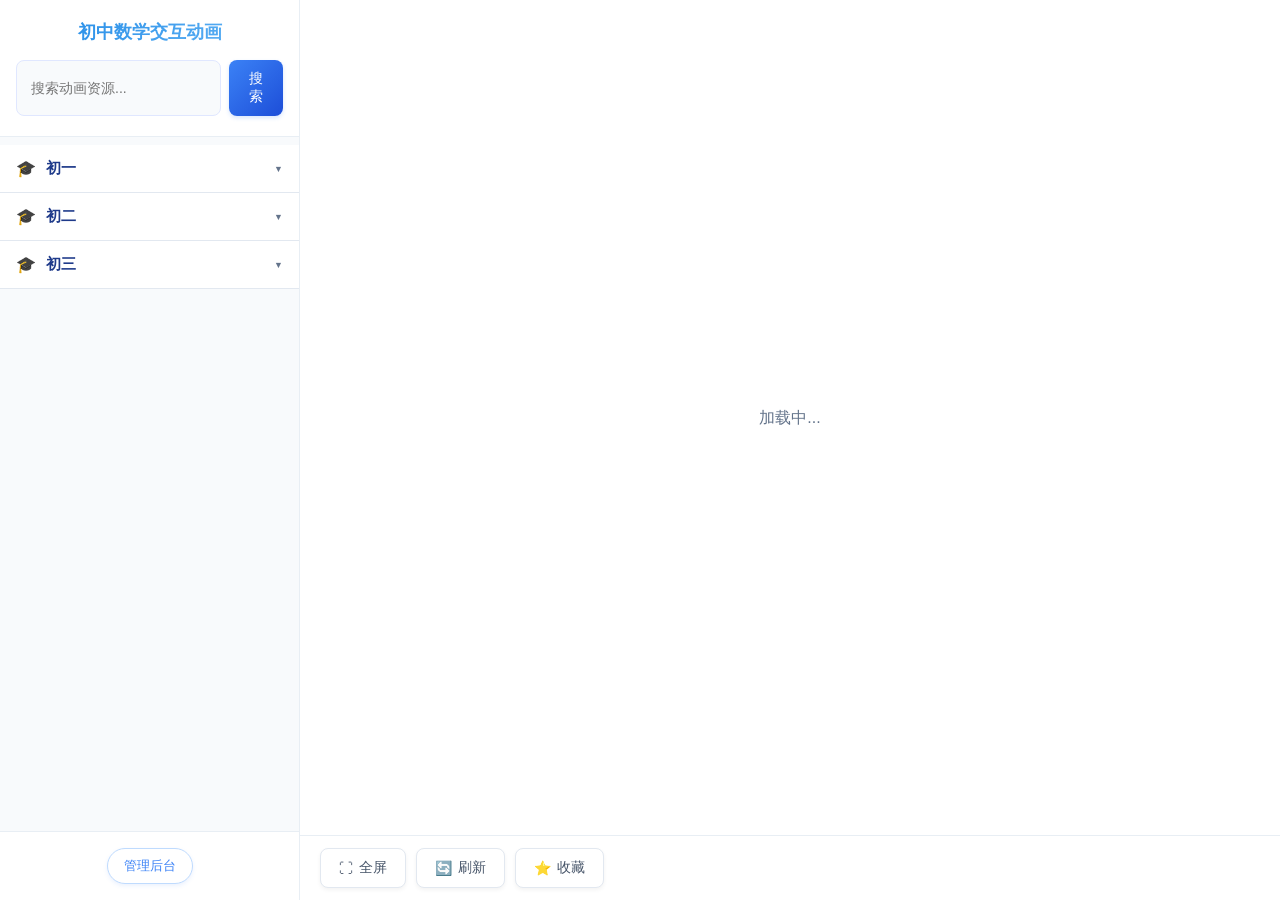
==== index.html @ cdf0b342 "初始化项目" ====
<!DOCTYPE html>
<html lang="zh-CN">
<head>
    <meta charset="UTF-8">
    <meta name="viewport" content="width=device-width, initial-scale=1.0">
    <title>初中数学交互动画</title>
    <link rel="stylesheet" href="frontend/css/style.css">
</head>
<body>
    <div class="container">
        <!-- 左侧导航栏 -->
        <div class="left-panel">
            <div class="header">
                <h1>初中数学交互动画</h1>
                <div class="search-box">
                    <input type="text" id="search-input" placeholder="搜索动画资源...">
                    <button id="search-btn">搜索</button>
                </div>
            </div>
            
            <!-- 导航菜单 -->
            <div class="nav-menu" id="nav-menu">
                <!-- 导航内容将通过JavaScript动态生成 -->
            </div>
            
            <!-- 管理员入口 -->
            <div class="admin-entry">
                <a href="admin.html">管理后台</a>
            </div>
        </div>
        
        <!-- 右侧动画展示区 -->
        <div class="right-panel">
            <div class="animation-container" id="animation-container">
                <div class="loading" id="loading">加载中...</div>
                <div class="error" id="error" style="display: none;">加载失败，请重试</div>
                <div class="animation-content" id="animation-content">
                    <!-- 动画内容将在这里显示 -->
                </div>
            </div>
            
            <!-- 动画控制栏 -->
            <div class="control-bar">
                <button id="fullscreen-btn">全屏</button>
                <button id="refresh-btn">刷新</button>
                <button id="favorite-btn">收藏</button>
            </div>
        </div>
    </div>
    
    <script src="https://www.geogebra.org/apps/deployggb.js"></script>
    <script src="frontend/js/notification.js"></script>
    <script src="frontend/js/main.js"></script>
</body>
</html>
---- frontend/css/style.css ----
/* 全局样式 */
* {
    margin: 0;
    padding: 0;
    box-sizing: border-box;
}

body {
    font-family: 'Microsoft YaHei', Arial, sans-serif;
    background: #fff;
    color: #333;
    min-height: 100vh;
    margin: 0;
    padding: 0;
}

.container {
    display: flex;
    height: 100vh;
    overflow: hidden;
    background: #fff;
    width: 100%;
    margin: 0;
    padding: 0;
}

/* 左侧导航栏 */
.left-panel {
    width: 300px;
    background-color: #fff;
    border-right: 1px solid #e8eef4;
    display: flex;
    flex-direction: column;
    overflow: hidden;
}

.header {
    padding: 20px 16px;
    border-bottom: 1px solid #e8eef4;
    background: #fff;
}

.header h1 {
    font-size: 18px;
    color: #1e88e5;
    margin-bottom: 16px;
    text-align: center;
    font-weight: 600;
    background: linear-gradient(135deg, #1e88e5 0%, #64b5f6 100%);
    -webkit-background-clip: text;
    -webkit-text-fill-color: transparent;
    background-clip: text;
}

.search-box {
    display: flex;
    gap: 8px;
}

.search-box input {
    flex: 1;
    padding: 10px 14px;
    border: 1px solid #e0e7ff;
    border-radius: 8px;
    font-size: 14px;
    background-color: #f8fafc;
    transition: all 0.3s ease;
}

.search-box input:focus {
    outline: none;
    border-color: #3b82f6;
    box-shadow: 0 0 0 3px rgba(59, 130, 246, 0.1);
    background-color: #fff;
}

.search-box button {
    padding: 10px 16px;
    background: linear-gradient(135deg, #3b82f6 0%, #1d4ed8 100%);
    color: white;
    border: none;
    border-radius: 8px;
    cursor: pointer;
    font-size: 14px;
    font-weight: 500;
    transition: all 0.3s ease;
    box-shadow: 0 2px 4px rgba(59, 130, 246, 0.2);
}

.search-box button:hover {
    transform: translateY(-1px);
    box-shadow: 0 4px 8px rgba(59, 130, 246, 0.3);
}

.nav-menu {
    flex: 1;
    overflow-y: auto;
    padding: 8px 0;
    background-color: #f8fafc;
}

.nav-menu ul {
    list-style: none;
}

.nav-menu li {
    margin: 0;
}

/* 年级样式 */
.nav-menu .grade-link {
    display: flex;
    align-items: center;
    padding: 14px 16px;
    text-decoration: none;
    color: #1e3a8a;
    font-size: 15px;
    font-weight: 600;
    background: #ffffff;
    border-bottom: 1px solid #e2e8f0;
    transition: all 0.3s ease;
}

.nav-menu .grade-link::before {
    content: '🎓';
    margin-right: 10px;
    font-size: 16px;
}

.nav-menu .grade-link::after {
    content: '▼';
    margin-left: auto;
    font-size: 9px;
    color: #64748b;
    transition: transform 0.3s ease;
}

.nav-menu .grade-link:hover {
    background: #f1f5f9;
    padding-left: 20px;
}

/* 学期样式 */
.nav-menu .sub-menu {
    display: none;
    background-color: #f8fafc;
}

.nav-menu .semester-link {
    display: flex;
    align-items: center;
    padding: 12px 16px 12px 32px;
    text-decoration: none;
    color: #334155;
    font-size: 14px;
    font-weight: 500;
    background: #ffffff;
    border-bottom: 1px solid #f1f5f9;
    transition: all 0.3s ease;
}

.nav-menu .semester-link::before {
    content: '📅';
    margin-right: 8px;
    font-size: 14px;
}

.nav-menu .semester-link::after {
    content: '▼';
    margin-left: auto;
    font-size: 8px;
    color: #94a3b8;
}

.nav-menu .semester-link:hover {
    background: #f1f5f9;
    padding-left: 36px;
}

/* 章节样式 */
.nav-menu .sub-sub-menu {
    display: none;
    background-color: #ffffff;
}

.nav-menu .chapter-link {
    display: flex;
    align-items: center;
    padding: 12px 16px 12px 48px;
    text-decoration: none;
    color: #475569;
    font-size: 14px;
    font-weight: 500;
    background-color: #ffffff;
    border-left: 3px solid #3b82f6;
    border-bottom: 1px solid #f8fafc;
    transition: all 0.3s ease;
}

.nav-menu .chapter-link::before {
    content: '📚';
    margin-right: 8px;
    font-size: 14px;
}

.nav-menu .chapter-link::after {
    content: '▼';
    margin-left: auto;
    font-size: 8px;
    color: #cbd5e1;
}

.nav-menu .chapter-link:hover {
    background-color: #f8fafc;
    border-left-color: #1d4ed8;
    padding-left: 52px;
}

/* 动画列表样式 */
.nav-menu .animation-list {
    display: none;
    background-color: #f8fafc;
    padding: 4px 0;
}

.nav-menu .animation-link {
    display: flex;
    align-items: center;
    padding: 10px 16px 10px 64px;
    text-decoration: none;
    color: #64748b;
    font-size: 13px;
    font-weight: 400;
    background-color: transparent;
    border-radius: 6px;
    margin: 2px 8px;
    transition: all 0.3s ease;
}

.nav-menu .animation-link::before {
    content: '▶';
    margin-right: 8px;
    font-size: 10px;
    color: #94a3b8;
}

.nav-menu .animation-link:hover {
    background-color: #e2e8f0;
    color: #3b82f6;
    padding-left: 68px;
}

/* 选中状态 */
.nav-menu .animation-link.active {
    background: linear-gradient(135deg, #dbeafe 0%, #bfdbfe 100%);
    color: #1d4ed8;
    font-weight: 500;
    box-shadow: 0 2px 4px rgba(59, 130, 246, 0.1);
}

/* 管理员入口 */
.admin-entry {
    padding: 16px 20px;
    border-top: 1px solid #e8eef4;
    background-color: #fff;
    text-align: center;
}

.admin-entry a {
    color: #3b82f6;
    text-decoration: none;
    font-size: 13px;
    font-weight: 500;
    display: inline-flex;
    align-items: center;
    gap: 6px;
    padding: 8px 16px;
    border-radius: 20px;
    border: 1px solid #bfdbfe;
    background: #ffffff;
    transition: all 0.3s ease;
    box-shadow: 0 2px 4px rgba(59, 130, 246, 0.1);
}

.admin-entry a:hover {
    background: linear-gradient(135deg, #3b82f6 0%, #1d4ed8 100%);
    color: #fff;
    border-color: #3b82f6;
    transform: translateY(-1px);
    box-shadow: 0 4px 8px rgba(59, 130, 246, 0.2);
}

/* 右侧动画展示区 */
.right-panel {
    flex: 1;
    display: flex;
    flex-direction: column;
    background-color: #ffffff;
    overflow: hidden;
}

.animation-container {
    flex: 1;
    position: relative;
    overflow: hidden;
    background-color: #ffffff;
    margin: 0;
    border-radius: 0;
    box-shadow: none;
    border: none;
}

.loading {
    position: absolute;
    top: 50%;
    left: 50%;
    transform: translate(-50%, -50%);
    font-size: 16px;
    color: #64748b;
}

.error {
    position: absolute;
    top: 50%;
    left: 50%;
    transform: translate(-50%, -50%);
    font-size: 16px;
    color: #ef4444;
}

.animation-content {
    width: 100%;
    height: 100%;
    border-radius: 12px;
    overflow: hidden;
}

.animation-content iframe {
    width: 100%;
    height: 100%;
    border: none;
}

.control-bar {
    padding: 12px 20px;
    border-top: 1px solid #e8eef4;
    display: flex;
    gap: 10px;
    background-color: #ffffff;
    box-shadow: 0 -2px 10px rgba(0, 0, 0, 0.05);
}

.control-bar button {
    padding: 10px 18px;
    background: #ffffff;
    border: 1px solid #e2e8f0;
    border-radius: 8px;
    cursor: pointer;
    font-size: 14px;
    font-weight: 500;
    color: #475569;
    transition: all 0.3s ease;
    display: flex;
    align-items: center;
    gap: 6px;
    box-shadow: 0 2px 4px rgba(0, 0, 0, 0.05);
}

.control-bar button:hover {
    background: #f8fafc;
    border-color: #3b82f6;
    transform: translateY(-1px);
    box-shadow: 0 4px 8px rgba(59, 130, 246, 0.1);
}

#fullscreen-btn::before {
    content: '⛶';
}

#refresh-btn::before {
    content: '🔄';
}

#favorite-btn::before {
    content: '⭐';
}

/* 响应式设计 */
@media (max-width: 768px) {
    .container {
        flex-direction: column;
        height: auto;
        min-height: 100vh;
    }
    
    .left-panel {
        width: 100%;
        height: 300px;
        border-right: none;
        border-bottom: 1px solid #e8eef4;
    }
    
    .right-panel {
        flex: 1;
        min-height: 500px;
    }
    
    .animation-container {
        margin: 8px;
        border-radius: 8px;
    }
}

/* 动画效果 */
@keyframes fadeIn {
    from {
        opacity: 0;
        transform: translateY(10px);
    }
    to {
        opacity: 1;
        transform: translateY(0);
    }
}

.fade-in {
    animation: fadeIn 0.5s ease-out;
}

/* 收藏按钮样式 */
#favorite-btn.favorited {
    background: linear-gradient(135deg, #fef3c7 0%, #fde68a 100%);
    color: #92400e;
    border-color: #fcd34d;
}

#favorite-btn.favorited::before {
    content: '★';
}

/* 滚动条样式 */
::-webkit-scrollbar {
    width: 6px;
}

::-webkit-scrollbar-track {
    background: #f1f5f9;
}

::-webkit-scrollbar-thumb {
    background: #cbd5e1;
    border-radius: 3px;
}

::-webkit-scrollbar-thumb:hover {
    background: #94a3b8;
}
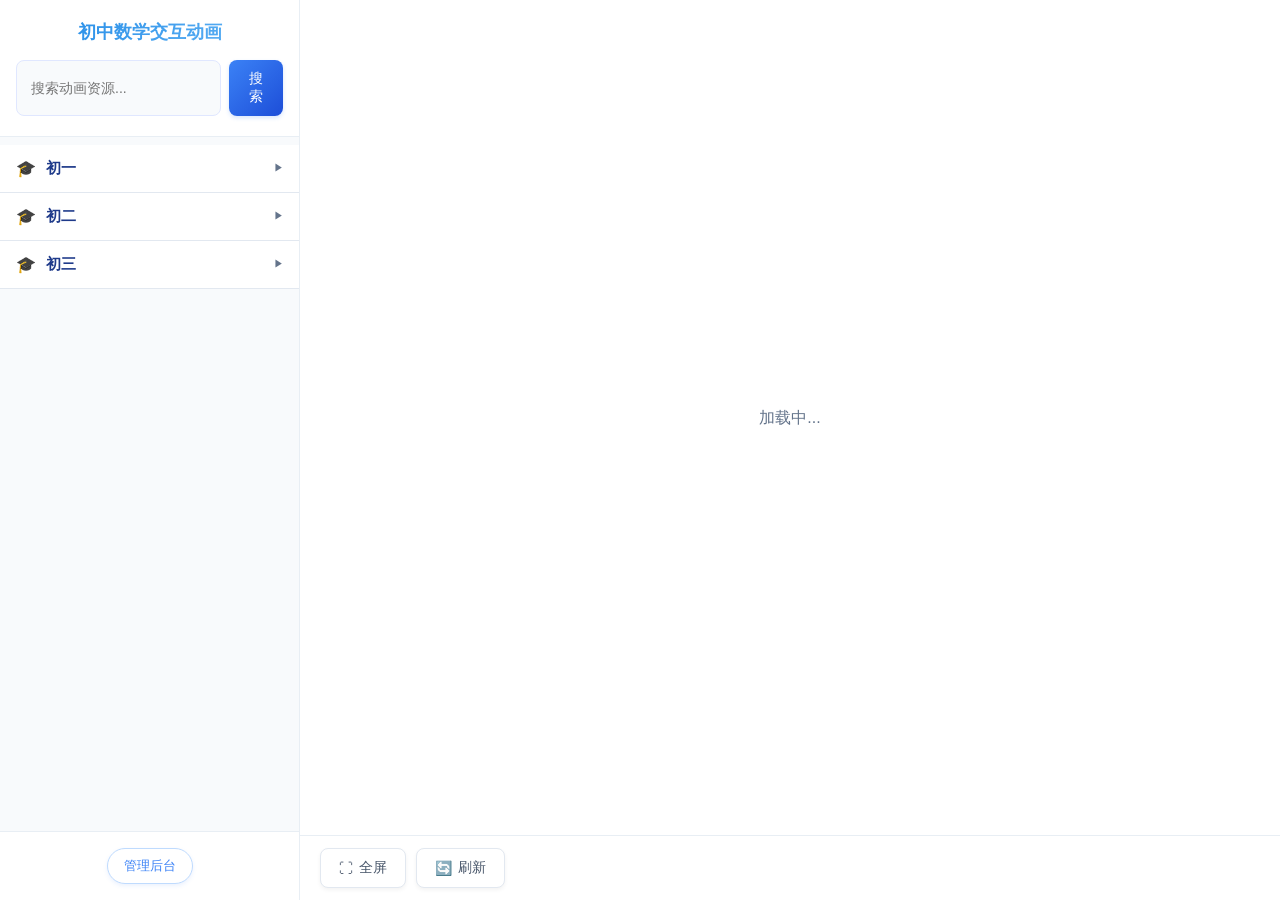
==== commit 2aa13275: "修复章节菜单显示问题，优化外部链接嵌入，添加Excel导入导出功能" ====
--- a/index.html
+++ b/index.html
@@ -3,8 +3,11 @@
 <head>
     <meta charset="UTF-8">
     <meta name="viewport" content="width=device-width, initial-scale=1.0">
+    <meta http-equiv="Cache-Control" content="no-cache, no-store, must-revalidate">
+    <meta http-equiv="Pragma" content="no-cache">
+    <meta http-equiv="Expires" content="0">
     <title>初中数学交互动画</title>
-    <link rel="stylesheet" href="frontend/css/style.css">
+    <link rel="stylesheet" href="frontend/css/style.css?v=9">
 </head>
 <body>
     <div class="container">
@@ -43,13 +46,20 @@
             <div class="control-bar">
                 <button id="fullscreen-btn">全屏</button>
                 <button id="refresh-btn">刷新</button>
-                <button id="favorite-btn">收藏</button>
+                <button id="open-new-window-btn" style="display: none;">在新窗口打开</button>
             </div>
         </div>
     </div>
     
     <script src="https://www.geogebra.org/apps/deployggb.js"></script>
-    <script src="frontend/js/notification.js"></script>
-    <script src="frontend/js/main.js"></script>
+    <script src="frontend/js/tcb.js"></script>
+    <script>
+        console.log('CDN SDK 加载后 - window.tcb:', typeof window.tcb);
+    </script>
+    <script src="frontend/js/notification.js?v=8"></script>
+    <script src="frontend/js/main.js?v=26"></script>
+    <script>
+        console.log('JavaScript 被执行了');
+    </script>
 </body>
-</html>+</html>
--- a/frontend/css/style.css
+++ b/frontend/css/style.css
@@ -119,6 +119,7 @@
     background: #ffffff;
     border-bottom: 1px solid #e2e8f0;
     transition: all 0.3s ease;
+    cursor: pointer;
 }
 
 .nav-menu .grade-link::before {
@@ -128,7 +129,7 @@
 }
 
 .nav-menu .grade-link::after {
-    content: '▼';
+    content: '▶';
     margin-left: auto;
     font-size: 9px;
     color: #64748b;
@@ -140,12 +141,20 @@
     padding-left: 20px;
 }
 
+.nav-menu .grade-link.active::after {
+    transform: rotate(90deg);
+}
+
 /* 学期样式 */
 .nav-menu .sub-menu {
     display: none;
     background-color: #f8fafc;
 }
 
+.nav-menu .sub-menu.show {
+    display: block;
+}
+
 .nav-menu .semester-link {
     display: flex;
     align-items: center;
@@ -157,6 +166,7 @@
     background: #ffffff;
     border-bottom: 1px solid #f1f5f9;
     transition: all 0.3s ease;
+    cursor: pointer;
 }
 
 .nav-menu .semester-link::before {
@@ -166,15 +176,20 @@
 }
 
 .nav-menu .semester-link::after {
-    content: '▼';
+    content: '▶';
     margin-left: auto;
     font-size: 8px;
     color: #94a3b8;
+    transition: transform 0.3s ease;
 }
 
 .nav-menu .semester-link:hover {
     background: #f1f5f9;
     padding-left: 36px;
+}
+
+.nav-menu .semester-link.active::after {
+    transform: rotate(90deg);
 }
 
 /* 章节样式 */
@@ -183,6 +198,10 @@
     background-color: #ffffff;
 }
 
+.nav-menu .sub-sub-menu.show {
+    display: block;
+}
+
 .nav-menu .chapter-link {
     display: flex;
     align-items: center;
@@ -195,6 +214,7 @@
     border-left: 3px solid #3b82f6;
     border-bottom: 1px solid #f8fafc;
     transition: all 0.3s ease;
+    cursor: pointer;
 }
 
 .nav-menu .chapter-link::before {
@@ -204,16 +224,21 @@
 }
 
 .nav-menu .chapter-link::after {
-    content: '▼';
+    content: '▶';
     margin-left: auto;
     font-size: 8px;
     color: #cbd5e1;
+    transition: transform 0.3s ease;
 }
 
 .nav-menu .chapter-link:hover {
     background-color: #f8fafc;
     border-left-color: #1d4ed8;
     padding-left: 52px;
+}
+
+.nav-menu .chapter-link.active::after {
+    transform: rotate(90deg);
 }
 
 /* 动画列表样式 */
@@ -221,6 +246,10 @@
     display: none;
     background-color: #f8fafc;
     padding: 4px 0;
+}
+
+.nav-menu .animation-list.show {
+    display: block;
 }
 
 .nav-menu .animation-link {
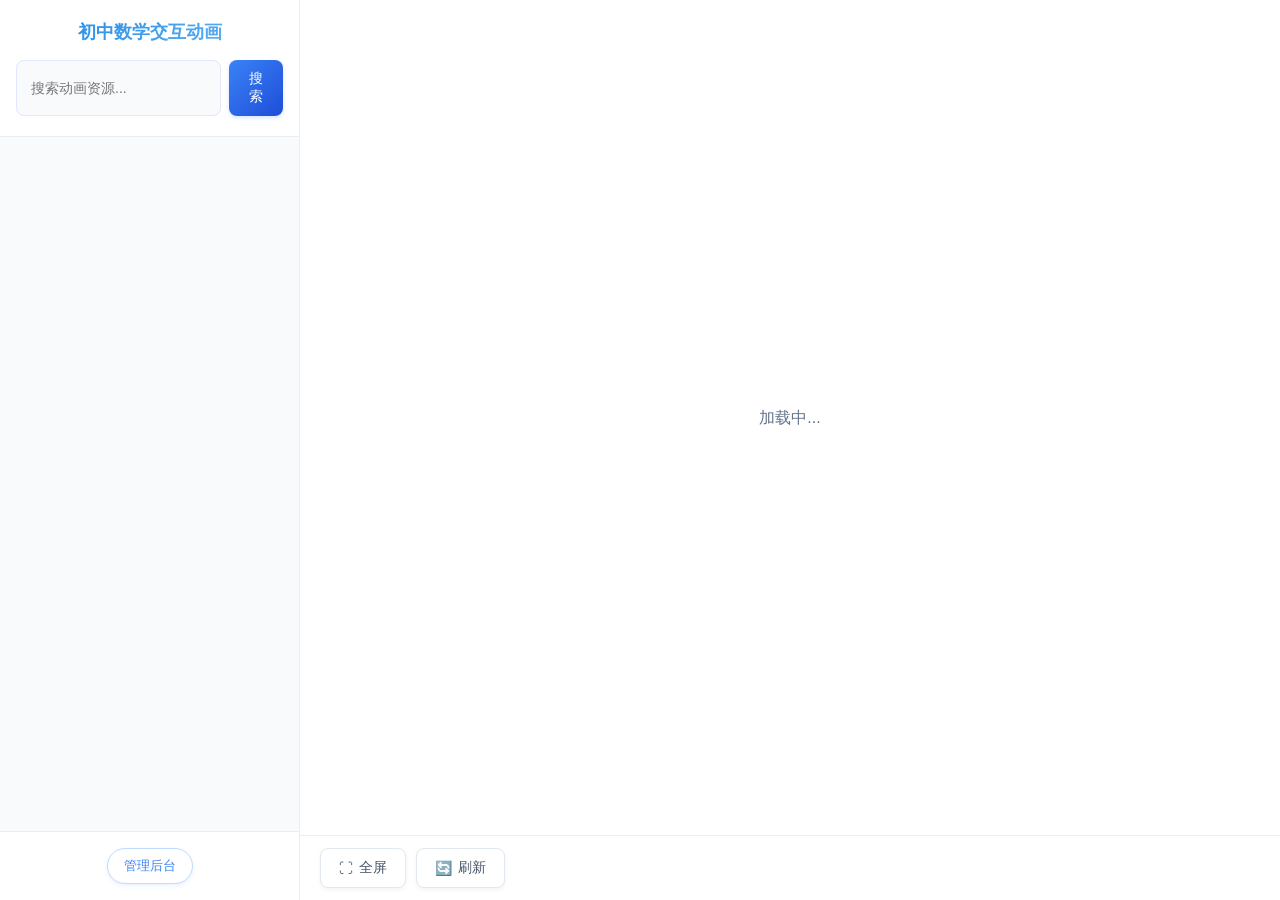
==== commit 031474cd: "fix: 修复章节id只能到30的问题，支持最大id 100 - 扩展 chineseToNumber 函数支持中文数字到100 - 章节号解析现在支持第二十一章到第一百章 - 切换到本地Indexe" ====
--- a/index.html
+++ b/index.html
@@ -52,12 +52,9 @@
     </div>
     
     <script src="https://www.geogebra.org/apps/deployggb.js"></script>
-    <script src="frontend/js/tcb.js"></script>
-    <script>
-        console.log('CDN SDK 加载后 - window.tcb:', typeof window.tcb);
-    </script>
+    <script src="frontend/js/db.js"></script>
     <script src="frontend/js/notification.js?v=8"></script>
-    <script src="frontend/js/main.js?v=26"></script>
+    <script src="frontend/js/main.js?v=28"></script>
     <script>
         console.log('JavaScript 被执行了');
     </script>
